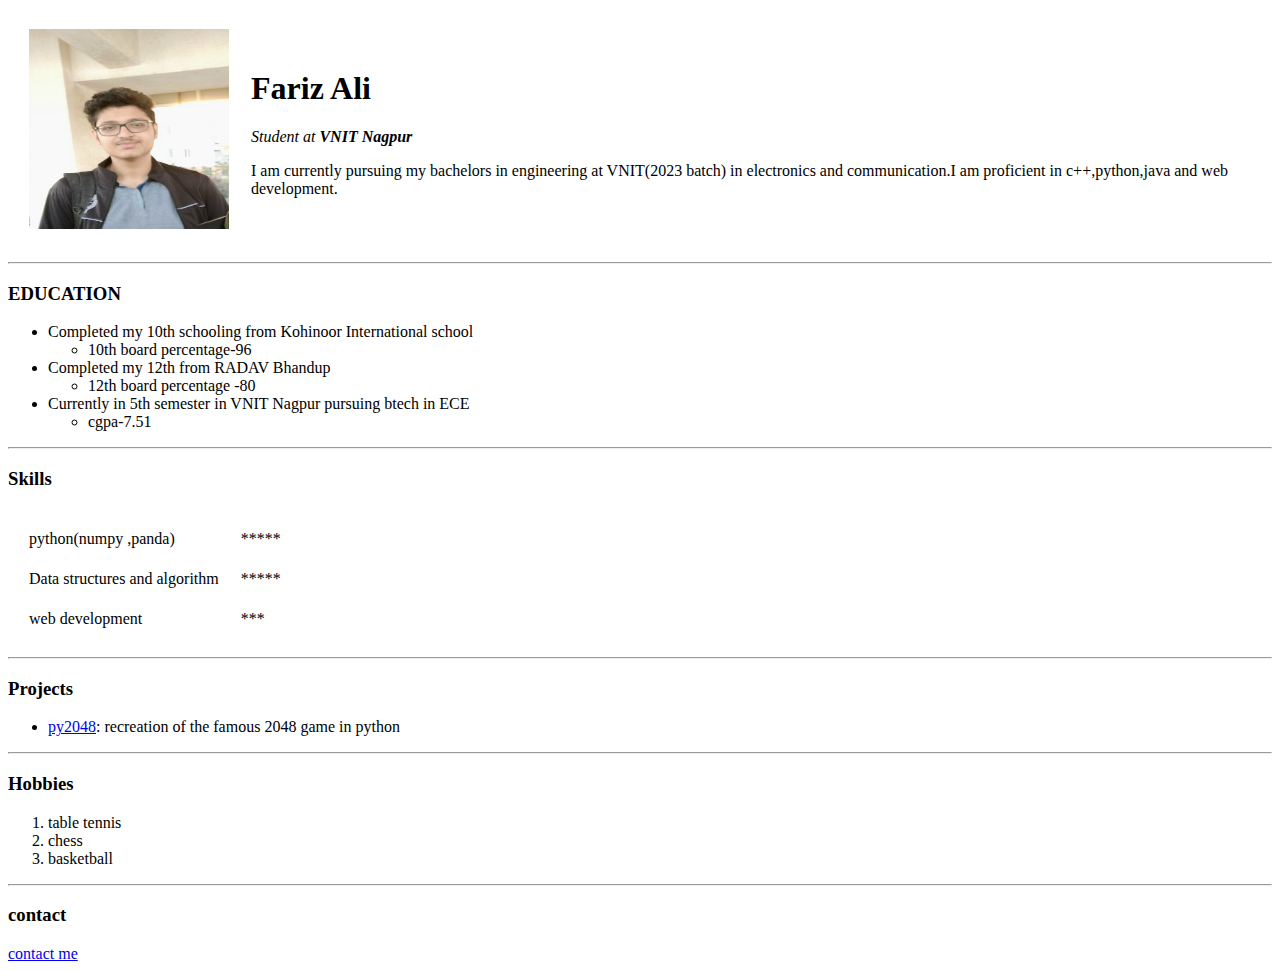
==== index.html @ cb799873 "added initial resume files" ====
<!DOCTYPE html>
<html lang="en" dir="ltr">

<head>
  <meta charset="utf-8">
  <title>Fariz ali's personal site</title>
</head>

<body>
  <table cellspacing=20>
    <tr>
      <td>  <img src="fariz.jpg" alt="fariz profile picture" width="200" height="200"/></td>
      <td>  <h1>Fariz Ali</h1>
        <p><em>Student at <strong>VNIT Nagpur</strong></em></p>
        <p>I am currently pursuing my bachelors in engineering at VNIT(2023 batch) in electronics and communication.I am proficient in c++,python,java and web development.</p></td>
    </tr>
  </table>


  <hr>
  <h3>EDUCATION</h3>
  <ul>
    <li>Completed my 10th schooling from Kohinoor International school</li>
    <ul>
      <li>10th board percentage-96</li>
    </ul>
    <li>Completed my 12th from RADAV Bhandup</li>
    <ul>
      <li>12th board percentage -80</li>
    </ul>
    <li>Currently in 5th semester in VNIT Nagpur pursuing btech in ECE</li>
    <ul>
      <li>cgpa-7.51</li>
    </ul>

  </ul>
  <hr>
  <h3>Skills</h3>
  <table cellspacing=20>
    <tr>
      <td>python(numpy ,panda)</td>
      <td>*****</td>

    </tr>
    <tr>
      <td>Data structures and algorithm</td>
      <td>*****</td>

    </tr>
    <tr>
      <td>web development</td>
      <td>***</td>
    </tr>
  </table>
  <hr>
  <h3>Projects</h3>
  <ul>
    <li><a href="https://github.com/fariz23500/py2048">py2048</a>: recreation of the famous 2048 game in python</li>
  </ul>
  <hr>
  <h3>Hobbies</h3>
  <ol type=1>
    <li>table tennis</li>
    <li>chess</li>
    <li>basketball</li>



  </ol>
  <hr>
  <h3>contact</h3>
  <a href="contact.html">contact me</a>

</body>

</html>
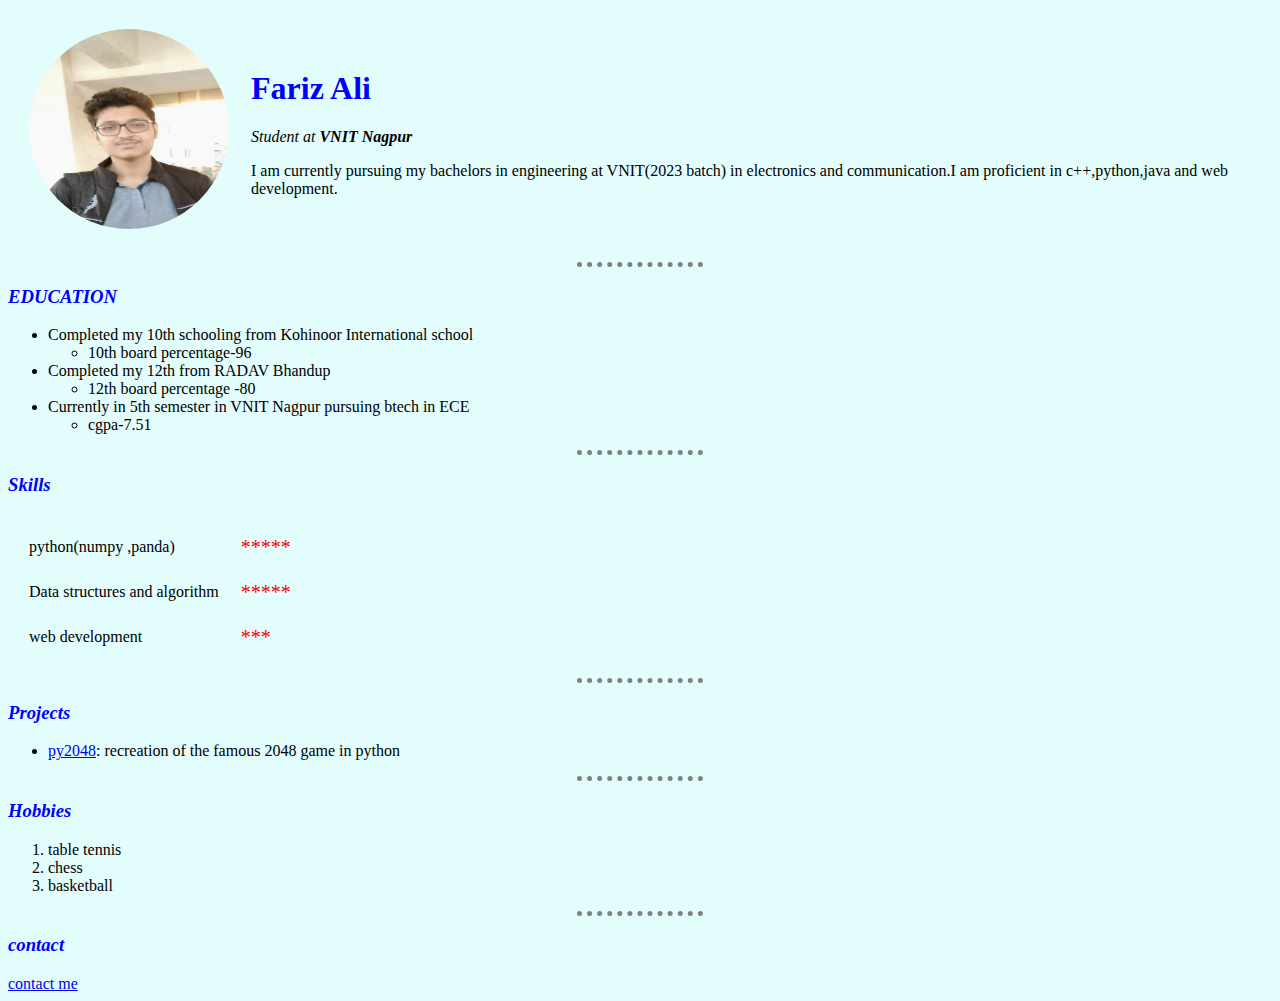
==== commit 9480a296: "second commit" ====
--- a/index.html
+++ b/index.html
@@ -4,15 +4,16 @@
 <head>
   <meta charset="utf-8">
   <title>Fariz ali's personal site</title>
+  <link rel="stylesheet" href="css\styles.css">
 </head>
 
-<body>
+<body >
   <table cellspacing=20>
     <tr>
-      <td>  <img src="fariz.jpg" alt="fariz profile picture" width="200" height="200"/></td>
+      <td>  <img class="i" src="fariz.jpg" alt="fariz profile picture" width="200" height="200"/></td>
       <td>  <h1>Fariz Ali</h1>
         <p><em>Student at <strong>VNIT Nagpur</strong></em></p>
-        <p>I am currently pursuing my bachelors in engineering at VNIT(2023 batch) in electronics and communication.I am proficient in c++,python,java and web development.</p></td>
+        <p  >I am currently pursuing my bachelors in engineering at VNIT(2023 batch) in electronics and communication.I am proficient in c++,python,java and web development.</p></td>
     </tr>
   </table>
 
@@ -20,41 +21,42 @@
   <hr>
   <h3>EDUCATION</h3>
   <ul>
-    <li>Completed my 10th schooling from Kohinoor International school</li>
+    <li >Completed my 10th schooling from Kohinoor International school</li>
     <ul>
-      <li>10th board percentage-96</li>
+      <li  >10th board percentage-96</li>
     </ul>
-    <li>Completed my 12th from RADAV Bhandup</li>
+    <li  >Completed my 12th from RADAV Bhandup</li>
     <ul>
-      <li>12th board percentage -80</li>
+      <li  >12th board percentage -80</li>
     </ul>
-    <li>Currently in 5th semester in VNIT Nagpur pursuing btech in ECE</li>
+    <li  >Currently in 5th semester in VNIT Nagpur pursuing btech in ECE</li>
     <ul>
-      <li>cgpa-7.51</li>
+      <li  >cgpa-7.51</li>
     </ul>
 
   </ul>
   <hr>
   <h3>Skills</h3>
-  <table cellspacing=20>
+  <table cellspacing=20
+   >
     <tr>
       <td>python(numpy ,panda)</td>
-      <td>*****</td>
+      <td class="star">*****</td>
 
     </tr>
     <tr>
       <td>Data structures and algorithm</td>
-      <td>*****</td>
+      <td class="star">*****</td>
 
     </tr>
     <tr>
       <td>web development</td>
-      <td>***</td>
+      <td class="star">***</td>
     </tr>
   </table>
   <hr>
   <h3>Projects</h3>
-  <ul>
+  <ul  >
     <li><a href="https://github.com/fariz23500/py2048">py2048</a>: recreation of the famous 2048 game in python</li>
   </ul>
   <hr>
